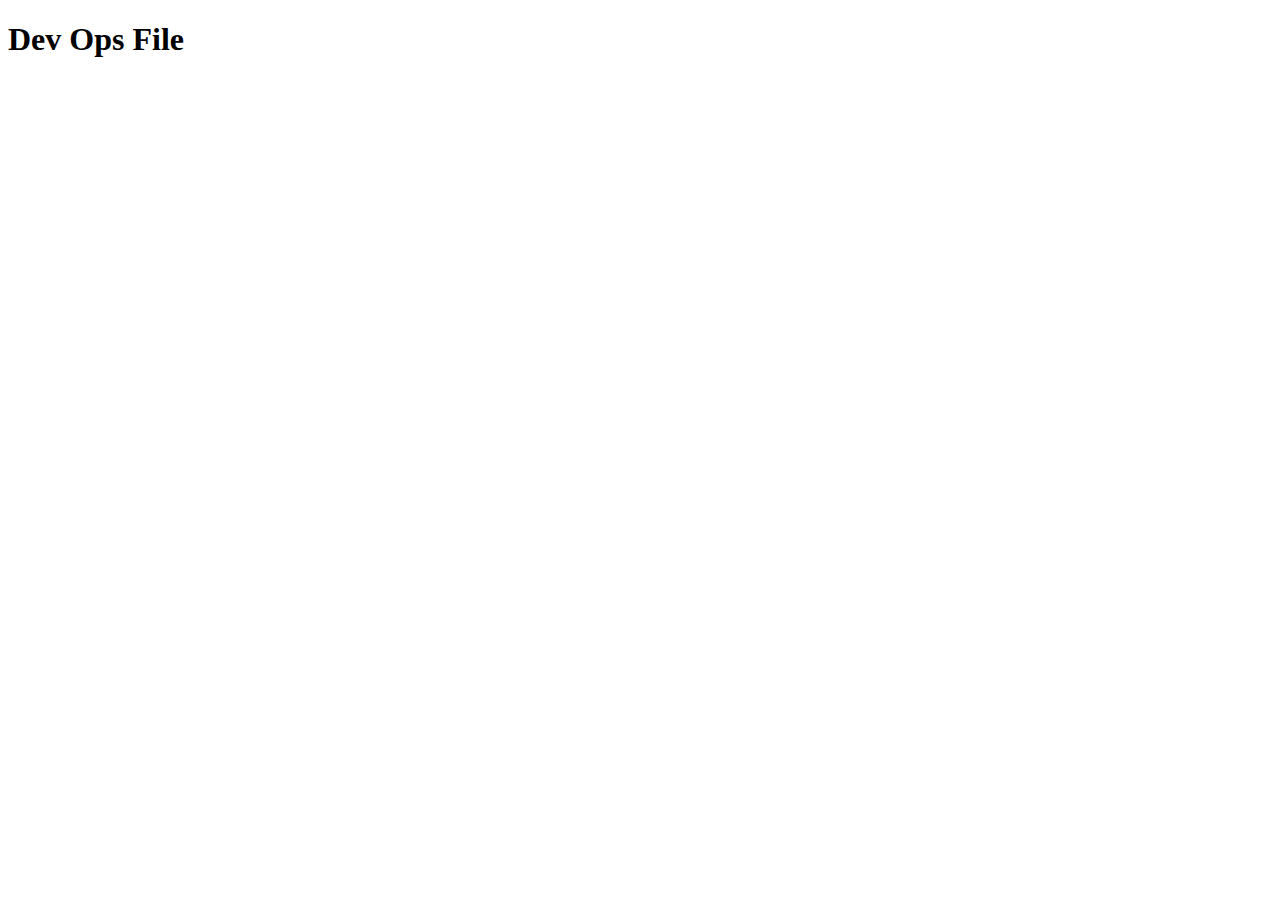
==== index.html @ 15b7a624 "First Commit" ====
<!DOCTYPE html>
<html lang="en">
<head>
    <meta charset="UTF-8">
    <meta name="viewport" content="width=device-width, initial-scale=1.0">
    <title>DevOps File</title>
</head>
<body>
    <h1>Dev Ops File</h1>
</body>
</html>
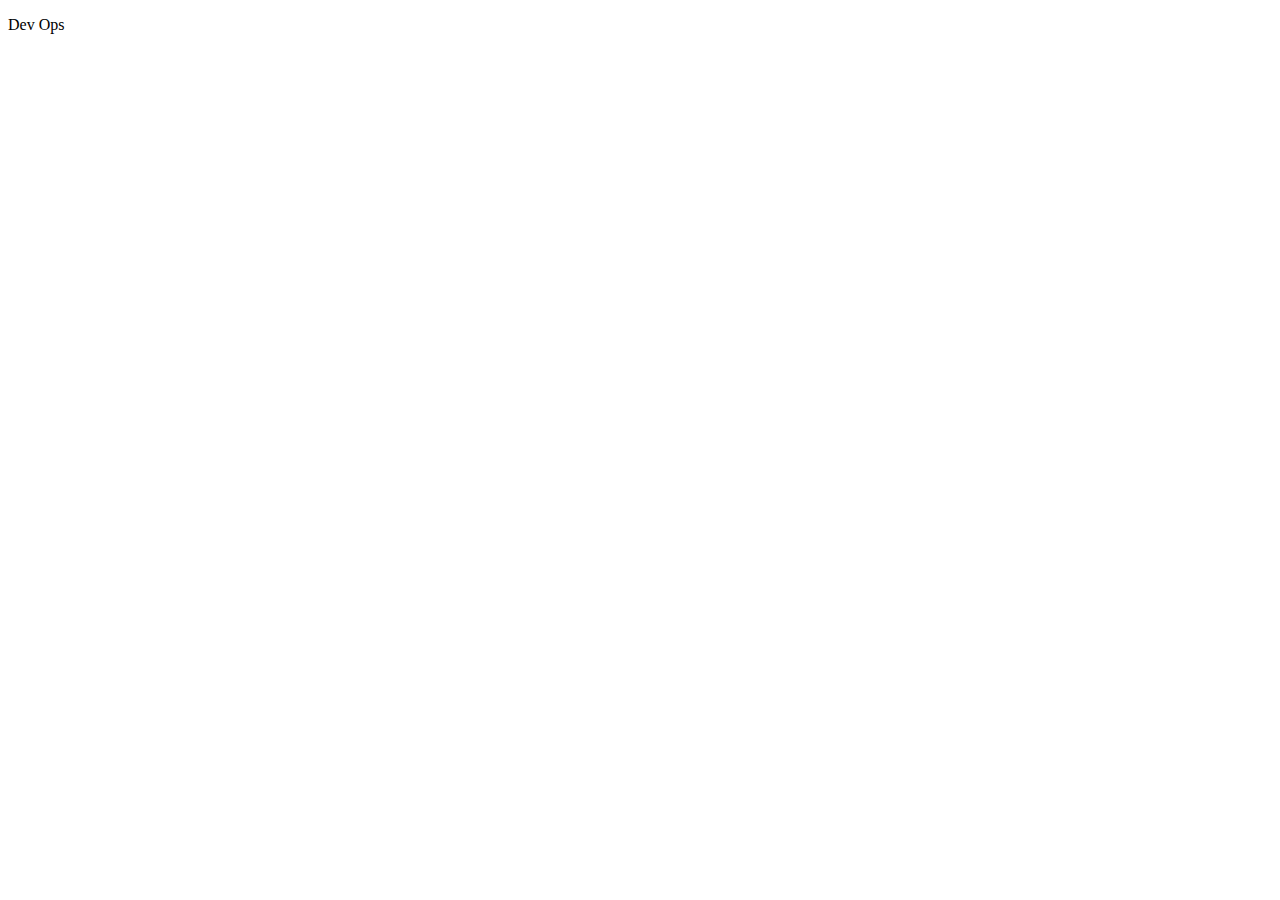
==== commit 64cffe42: "Second commit" ====
--- a/index.html
+++ b/index.html
@@ -6,6 +6,9 @@
     <title>DevOps File</title>
 </head>
 <body>
-    <h1>Dev Ops File</h1>
+    <div>
+        <p id="p1">Hello World</p>
+    </div>
 </body>
+<script src="script.js"></script>
 </html>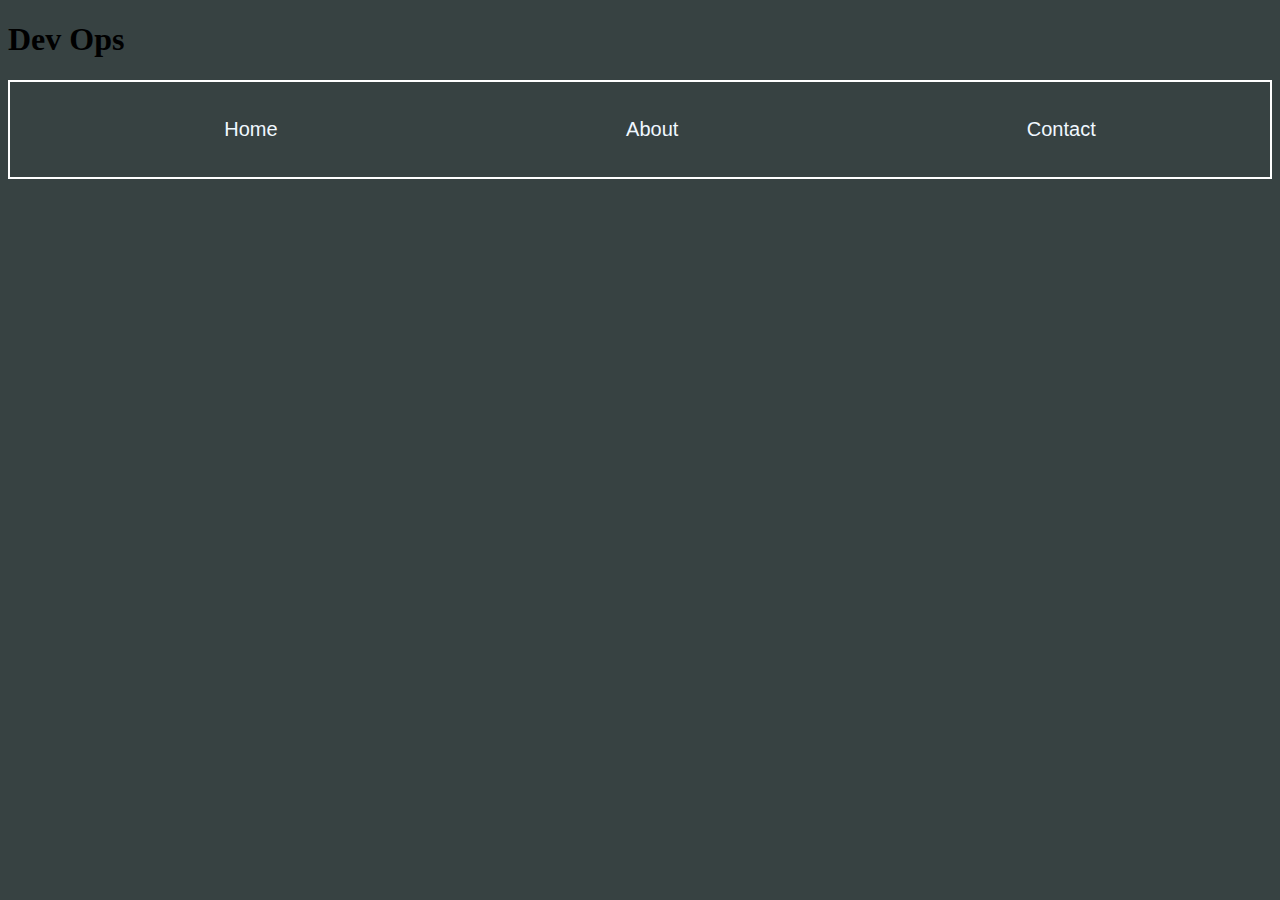
==== commit ad80a5ca: "3rd Commit" ====
--- a/index.html
+++ b/index.html
@@ -4,10 +4,18 @@
     <meta charset="UTF-8">
     <meta name="viewport" content="width=device-width, initial-scale=1.0">
     <title>DevOps File</title>
+    <link rel="stylesheet" href="style.css">
 </head>
 <body>
     <div>
-        <p id="p1">Hello World</p>
+        <h1 id="p1">Hello World</h1>
+    </div>
+    <div class="navbar">
+        <ul>
+            <li><a href="index.html">Home</a></li>
+            <li><a href="about.html">About</a></li>
+            <li><a href="contact.html">Contact</a></li>
+        </ul>
     </div>
 </body>
 <script src="script.js"></script>
--- a/style.css
+++ b/style.css
@@ -0,0 +1,27 @@
+*{
+    background-color: rgb(55, 66, 66);
+}
+.navbar{
+    /* display: flex; */
+    border: 2px solid white;
+    
+}
+ul{
+    display: flex;
+    justify-content: space-around;
+}
+li{
+    list-style-type: none;
+    display: inline;
+    padding: 10px;
+    margin: 10px;
+    color: white;
+    font-size: 20px;
+    font-family: Arial, sans-serif;
+
+    
+}
+a{
+    text-decoration: none;
+    color: aliceblue;
+}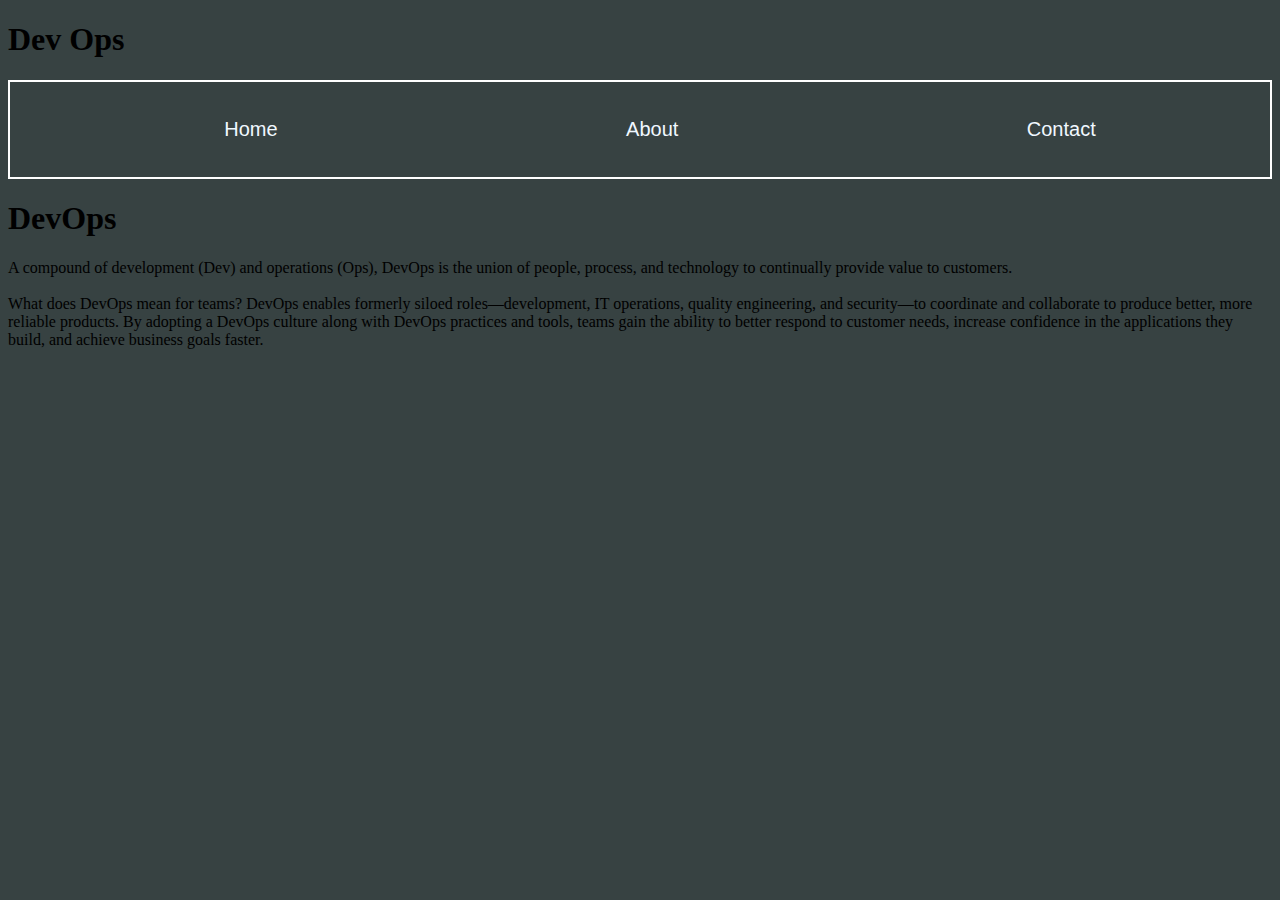
==== commit eb60aebe: "Revert Commit" ====
--- a/index.html
+++ b/index.html
@@ -17,6 +17,12 @@
             <li><a href="contact.html">Contact</a></li>
         </ul>
     </div>
+    <div>
+        <h1>DevOps</h1>
+        <p>A compound of development (Dev) and operations (Ops), DevOps is the union of people, process, and technology to continually provide value to customers.</br></br>
+
+            What does DevOps mean for teams? DevOps enables formerly siloed roles—development, IT operations, quality engineering, and security—to coordinate and collaborate to produce better, more reliable products. By adopting a DevOps culture along with DevOps practices and tools, teams gain the ability to better respond to customer needs, increase confidence in the applications they build, and achieve business goals faster.</p>
+    </div>
 </body>
 <script src="script.js"></script>
 </html>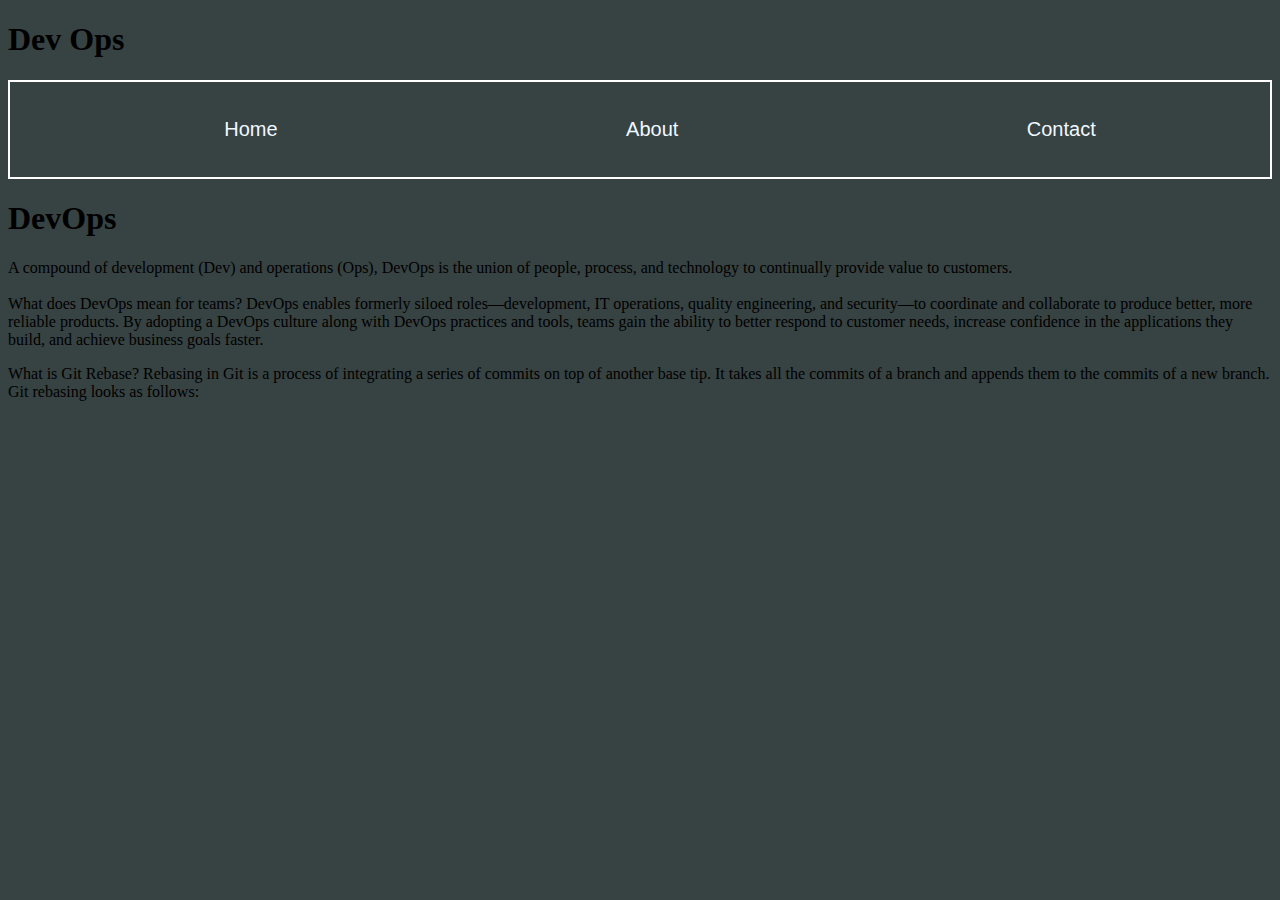
==== commit b44cd7ad: "5th commit" ====
--- a/index.html
+++ b/index.html
@@ -22,6 +22,8 @@
         <p>A compound of development (Dev) and operations (Ops), DevOps is the union of people, process, and technology to continually provide value to customers.</br></br>
 
             What does DevOps mean for teams? DevOps enables formerly siloed roles—development, IT operations, quality engineering, and security—to coordinate and collaborate to produce better, more reliable products. By adopting a DevOps culture along with DevOps practices and tools, teams gain the ability to better respond to customer needs, increase confidence in the applications they build, and achieve business goals faster.</p>
+            <p>What is Git Rebase?
+                Rebasing in Git is a process of integrating a series of commits on top of another base tip. It takes all the commits of a branch and appends them to the commits of a new branch. Git rebasing looks as follows: </p>
     </div>
 </body>
 <script src="script.js"></script>
